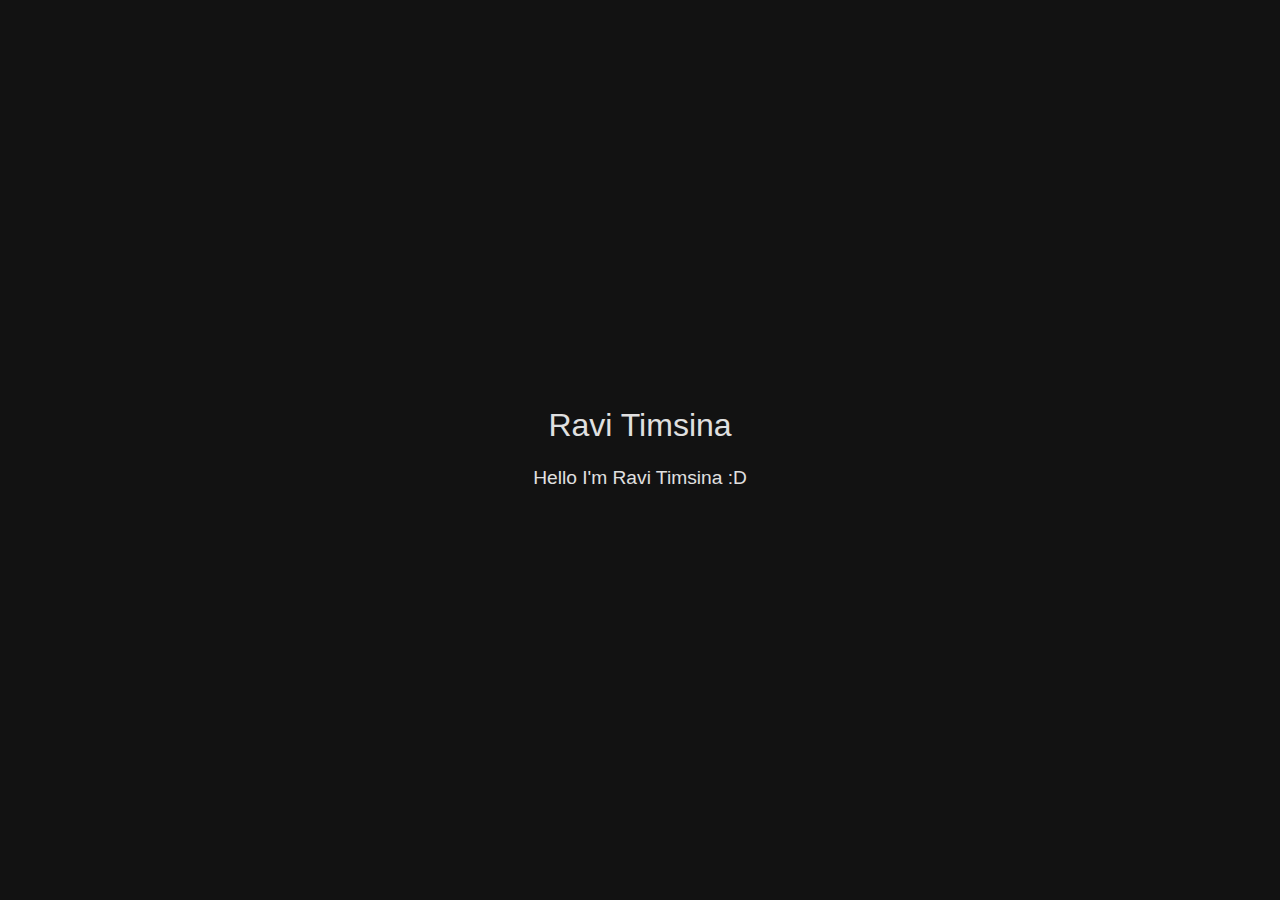
==== index.html @ bb5d94d4 "Create index.html" ====
<!DOCTYPE html>
<html lang="en">
<head>
    <meta charset="UTF-8">
    <meta name="viewport" content="width=device-width, initial-scale=1.0">
    <title>Ravi Timsina</title>
    <style>
        body {
            background-color: #121212;
            color: #e0e0e0;
            font-family: Arial, sans-serif;
            text-align: center;
            margin: 0;
            padding: 0;
        }
        .container {
            display: flex;
            flex-direction: column;
            justify-content: center;
            align-items: center;
            height: 100vh;
        }
        .message {
            font-size: 2em;
            margin-bottom: 20px;
        }
        .message a {
            color: #4caf50;
            text-decoration: none;
        }
        .message a:hover {
            text-decoration: underline;
        }
        .description {
            font-size: 1.2em;
            max-width: 600px;
            line-height: 1.5;
        }
    </style>
</head>
<body>
    <div class="container">
        <div class="message">
            Ravi Timsina
        </div>
        <div class="description">
             Hello I'm Ravi Timsina :D
        </div>
    </div>
</body>
</html>
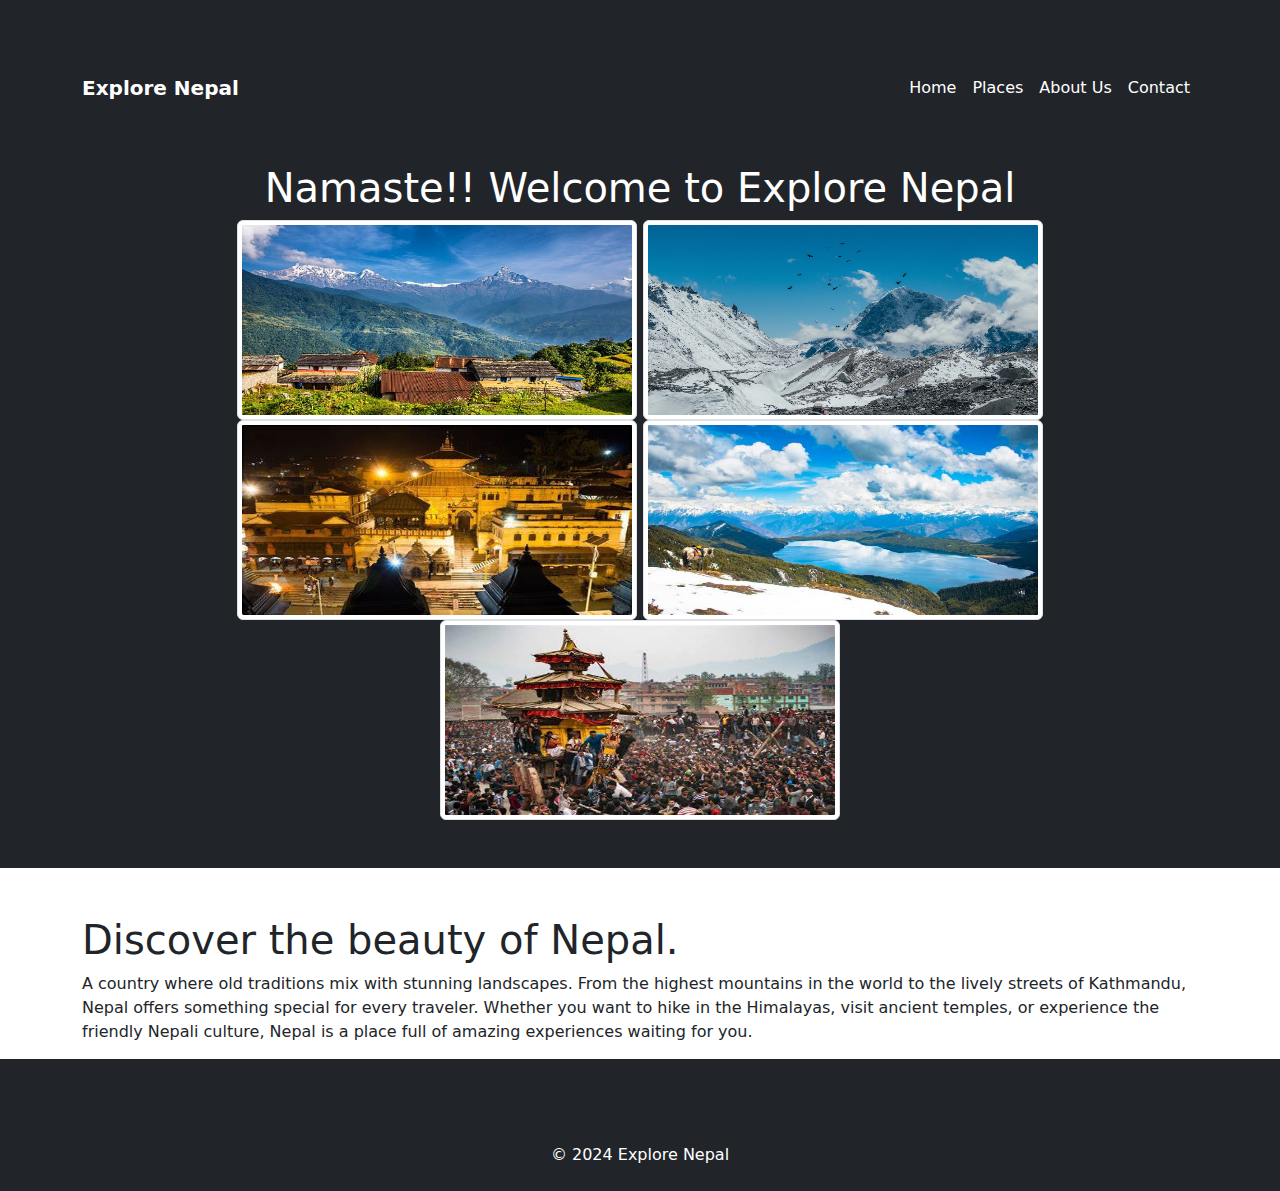
==== commit 37b1e704: "ravi" ====
--- a/index.html
+++ b/index.html
@@ -1,52 +1,68 @@
-
-<!DOCTYPE html>
-<html lang="en">
-<head>
-    <meta charset="UTF-8">
-    <meta name="viewport" content="width=device-width, initial-scale=1.0">
-    <title>Ravi Timsina</title>
-    <style>
-        body {
-            background-color: #121212;
-            color: #e0e0e0;
-            font-family: Arial, sans-serif;
-            text-align: center;
-            margin: 0;
-            padding: 0;
-        }
-        .container {
-            display: flex;
-            flex-direction: column;
-            justify-content: center;
-            align-items: center;
-            height: 100vh;
-        }
-        .message {
-            font-size: 2em;
-            margin-bottom: 20px;
-        }
-        .message a {
-            color: #4caf50;
-            text-decoration: none;
-        }
-        .message a:hover {
-            text-decoration: underline;
-        }
-        .description {
-            font-size: 1.2em;
-            max-width: 600px;
-            line-height: 1.5;
-        }
-    </style>
-</head>
-<body>
-    <div class="container">
-        <div class="message">
-            Ravi Timsina
-        </div>
-        <div class="description">
-             Hello I'm Ravi Timsina :D
-        </div>
-    </div>
-</body>
-</html>
+<!DOCTYPE html>
+<html lang="en">
+<head>
+    <meta charset="UTF-8">
+    <meta name="viewport" content="width=device-width, initial-scale=1.0">
+    <title>Explore Nepal - Home</title>
+    <meta name="description" content="Welcome to Explore Nepal - Discover the beauty of Nepal.">
+    <link href="https://cdn.jsdelivr.net/npm/bootstrap@5.3.0/dist/css/bootstrap.min.css" rel="stylesheet">
+    <link rel="stylesheet" href="styles.css">
+</head>
+<body>
+    
+    <nav class="navbar navbar-expand-lg navbar-dark bg-dark fixed-top">
+        <div class="container">
+            <a class="navbar-brand" href="index.html">Explore Nepal</a>
+            <button class="navbar-toggler" type="button" data-bs-toggle="collapse" data-bs-target="#navbarNav" aria-controls="navbarNav" aria-expanded="false" aria-label="Toggle navigation">
+                <span class="navbar-toggler-icon"></span>
+            </button>
+            <div class="collapse navbar-collapse" id="navbarNav">
+                <ul class="navbar-nav ms-auto">
+                    <li class="nav-item">
+                        <a class="nav-link active" aria-current="page" href="index.html">Home</a>
+                    </li>
+                    <li class="nav-item">
+                        <a class="nav-link" href="places.html">Places</a>
+                    </li>
+                    <li class="nav-item">
+                        <a class="nav-link" href="about.html">About Us</a>
+                    </li>
+                    <li class="nav-item">
+                        <a class="nav-link" href="contact.html">Contact</a>
+                    </li>
+                </ul>
+            </div>
+        </div>
+    </nav>
+	
+	
+    <header class="bg-dark text-white text-center py-5">
+        <div class="container">
+                         
+		           <h1>Namaste!! Welcome to Explore Nepal</h1>
+
+<img src="Images/village.jpg" class="img-thumbnail" style="width: 400px; height: 200px;">
+<img src="Images/everest.jpg" class="img-thumbnail" style="width: 400px; height: 200px;">
+<img src="Images/pashupatinath.jpeg" class="img-thumbnail" style="width: 400px; height: 200px;">
+<img src="Images/rara.jpeg" class="img-thumbnail" style="width: 400px; height: 200px;">
+<img src="Images/jatra.jpeg" class="img-thumbnail" style="width: 400px; height: 200px;">
+ </div>
+    </header>
+    <div class="container mt-5">
+            <h1>Discover the beauty of Nepal.</h1>
+        <p>
+A country where old traditions mix with stunning landscapes. 
+From the highest mountains in the world to the lively streets of Kathmandu, Nepal offers
+ something special for every traveler. Whether you want to hike in the Himalayas, visit
+ ancient temples, or experience the friendly Nepali culture, Nepal is a place full of
+ amazing experiences waiting for you.</p>
+    </div>
+    <!-- Footer -->
+    <footer class="text-center py-4 bg-dark text-white">
+        <div class="container">
+            &copy; 2024 Explore Nepal
+        </div>
+    </footer>
+    <script src="https://cdn.jsdelivr.net/npm/bootstrap@5.3.0/dist/js/bootstrap.bundle.min.js"></script>
+</body>
+</html>
--- a/styles.css
+++ b/styles.css
@@ -0,0 +1,55 @@
+body {
+    padding-top: 56px; 
+}
+
+.navbar-brand {
+    font-weight: bold;
+}
+
+.navbar-nav .nav-link {
+    color: #ffffff; 
+}
+
+.container {
+    margin-top: 60px; 
+}
+
+footer {
+    background-color: #343a40; 
+    color: #ffffff; 
+    padding: 20px 0; 
+    text-align: center; 
+}
+
+p {
+    margin-bottom: 15px; 
+}
+
+ul.no-bullets {
+    list-style-type: none; 
+    padding: 0; 
+    margin: 0; 
+}
+
+/
+.img-equal {
+    width: 100%;
+    height: auto;
+    max-width: 100%;
+    display: block;
+}
+
+.image-container {
+    width: 100%;
+    height: 300px; 
+    overflow: hidden;
+    display: flex;
+    justify-content: center;
+    align-items: center;
+}
+
+.image-container img {
+    width: 100%;
+    height: 100%;
+    object-fit: cover;
+}
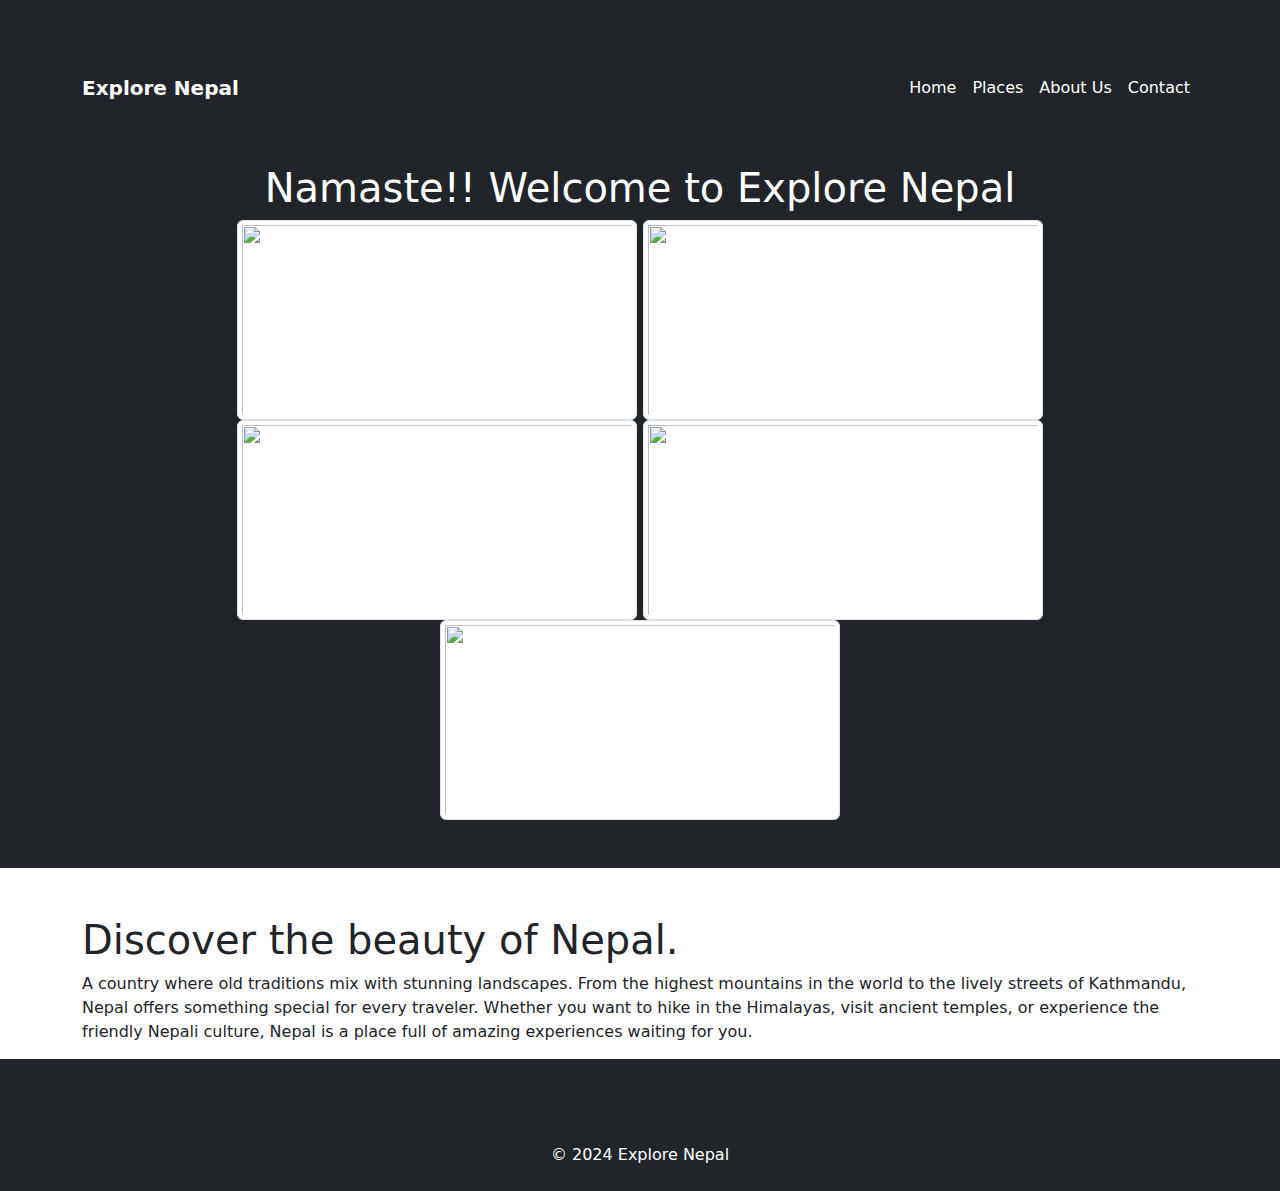
==== commit c11be292: "Update index.html" ====
--- a/index.html
+++ b/index.html
@@ -25,7 +25,7 @@
                         <a class="nav-link" href="places.html">Places</a>
                     </li>
                     <li class="nav-item">
-                        <a class="nav-link" href="about.html">About Us</a>
+                        <a class="nav-link" href="About.html">About Us</a>
                     </li>
                     <li class="nav-item">
                         <a class="nav-link" href="contact.html">Contact</a>
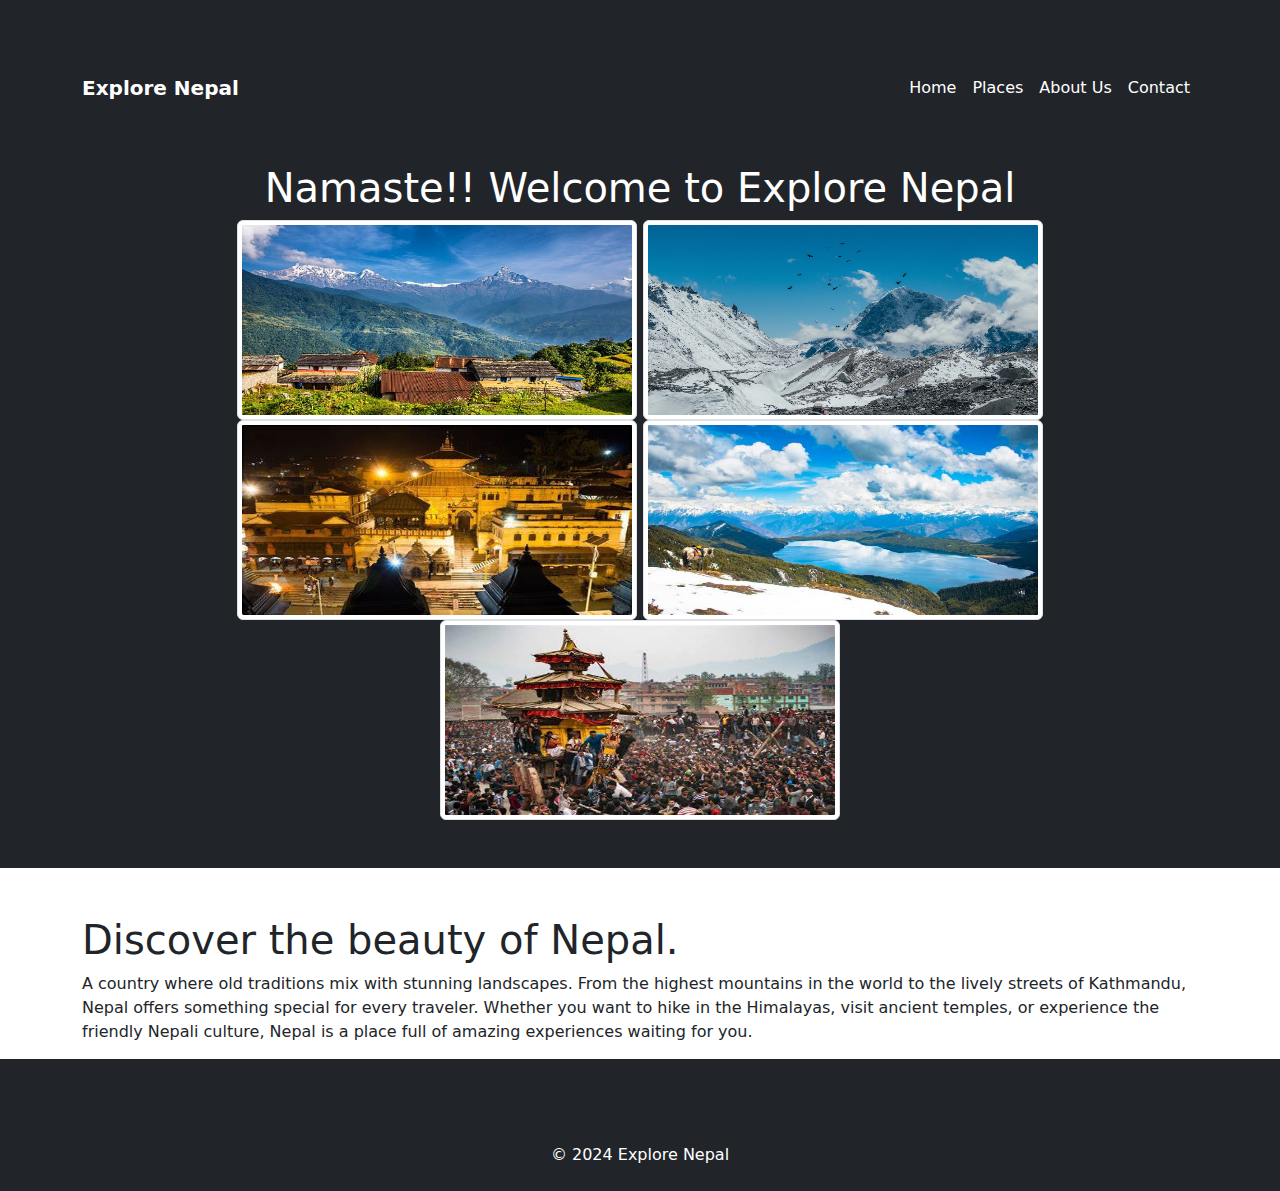
==== commit f272b35b: "Merged remote changes and restored local files" ====
--- a/index.html
+++ b/index.html
@@ -1,68 +1,68 @@
-<!DOCTYPE html>
-<html lang="en">
-<head>
-    <meta charset="UTF-8">
-    <meta name="viewport" content="width=device-width, initial-scale=1.0">
-    <title>Explore Nepal - Home</title>
-    <meta name="description" content="Welcome to Explore Nepal - Discover the beauty of Nepal.">
-    <link href="https://cdn.jsdelivr.net/npm/bootstrap@5.3.0/dist/css/bootstrap.min.css" rel="stylesheet">
-    <link rel="stylesheet" href="styles.css">
-</head>
-<body>
-    
-    <nav class="navbar navbar-expand-lg navbar-dark bg-dark fixed-top">
-        <div class="container">
-            <a class="navbar-brand" href="index.html">Explore Nepal</a>
-            <button class="navbar-toggler" type="button" data-bs-toggle="collapse" data-bs-target="#navbarNav" aria-controls="navbarNav" aria-expanded="false" aria-label="Toggle navigation">
-                <span class="navbar-toggler-icon"></span>
-            </button>
-            <div class="collapse navbar-collapse" id="navbarNav">
-                <ul class="navbar-nav ms-auto">
-                    <li class="nav-item">
-                        <a class="nav-link active" aria-current="page" href="index.html">Home</a>
-                    </li>
-                    <li class="nav-item">
-                        <a class="nav-link" href="places.html">Places</a>
-                    </li>
-                    <li class="nav-item">
-                        <a class="nav-link" href="About.html">About Us</a>
-                    </li>
-                    <li class="nav-item">
-                        <a class="nav-link" href="contact.html">Contact</a>
-                    </li>
-                </ul>
-            </div>
-        </div>
-    </nav>
-	
-	
-    <header class="bg-dark text-white text-center py-5">
-        <div class="container">
-                         
-		           <h1>Namaste!! Welcome to Explore Nepal</h1>
-
-<img src="Images/village.jpg" class="img-thumbnail" style="width: 400px; height: 200px;">
-<img src="Images/everest.jpg" class="img-thumbnail" style="width: 400px; height: 200px;">
-<img src="Images/pashupatinath.jpeg" class="img-thumbnail" style="width: 400px; height: 200px;">
-<img src="Images/rara.jpeg" class="img-thumbnail" style="width: 400px; height: 200px;">
-<img src="Images/jatra.jpeg" class="img-thumbnail" style="width: 400px; height: 200px;">
- </div>
-    </header>
-    <div class="container mt-5">
-            <h1>Discover the beauty of Nepal.</h1>
-        <p>
-A country where old traditions mix with stunning landscapes. 
-From the highest mountains in the world to the lively streets of Kathmandu, Nepal offers
- something special for every traveler. Whether you want to hike in the Himalayas, visit
- ancient temples, or experience the friendly Nepali culture, Nepal is a place full of
- amazing experiences waiting for you.</p>
-    </div>
-    <!-- Footer -->
-    <footer class="text-center py-4 bg-dark text-white">
-        <div class="container">
-            &copy; 2024 Explore Nepal
-        </div>
-    </footer>
-    <script src="https://cdn.jsdelivr.net/npm/bootstrap@5.3.0/dist/js/bootstrap.bundle.min.js"></script>
-</body>
-</html>
+<!DOCTYPE html>
+<html lang="en">
+<head>
+    <meta charset="UTF-8">
+    <meta name="viewport" content="width=device-width, initial-scale=1.0">
+    <title>Explore Nepal - Home</title>
+    <meta name="description" content="Welcome to Explore Nepal - Discover the beauty of Nepal.">
+    <link href="https://cdn.jsdelivr.net/npm/bootstrap@5.3.0/dist/css/bootstrap.min.css" rel="stylesheet">
+    <link rel="stylesheet" href="styles.css">
+</head>
+<body>
+    
+    <nav class="navbar navbar-expand-lg navbar-dark bg-dark fixed-top">
+        <div class="container">
+            <a class="navbar-brand" href="index.html">Explore Nepal</a>
+            <button class="navbar-toggler" type="button" data-bs-toggle="collapse" data-bs-target="#navbarNav" aria-controls="navbarNav" aria-expanded="false" aria-label="Toggle navigation">
+                <span class="navbar-toggler-icon"></span>
+            </button>
+            <div class="collapse navbar-collapse" id="navbarNav">
+                <ul class="navbar-nav ms-auto">
+                    <li class="nav-item">
+                        <a class="nav-link active" aria-current="page" href="index.html">Home</a>
+                    </li>
+                    <li class="nav-item">
+                        <a class="nav-link" href="places.html">Places</a>
+                    </li>
+                    <li class="nav-item">
+                        <a class="nav-link" href="about.html">About Us</a>
+                    </li>
+                    <li class="nav-item">
+                        <a class="nav-link" href="contact.html">Contact</a>
+                    </li>
+                </ul>
+            </div>
+        </div>
+    </nav>
+	
+	
+    <header class="bg-dark text-white text-center py-5">
+        <div class="container">
+                         
+		           <h1>Namaste!! Welcome to Explore Nepal</h1>
+
+<img src="Images/village.jpg" class="img-thumbnail" style="width: 400px; height: 200px;">
+<img src="Images/everest.jpg" class="img-thumbnail" style="width: 400px; height: 200px;">
+<img src="Images/pashupatinath.jpeg" class="img-thumbnail" style="width: 400px; height: 200px;">
+<img src="Images/rara.jpeg" class="img-thumbnail" style="width: 400px; height: 200px;">
+<img src="Images/jatra.jpeg" class="img-thumbnail" style="width: 400px; height: 200px;">
+ </div>
+    </header>
+    <div class="container mt-5">
+            <h1>Discover the beauty of Nepal.</h1>
+        <p>
+A country where old traditions mix with stunning landscapes. 
+From the highest mountains in the world to the lively streets of Kathmandu, Nepal offers
+ something special for every traveler. Whether you want to hike in the Himalayas, visit
+ ancient temples, or experience the friendly Nepali culture, Nepal is a place full of
+ amazing experiences waiting for you.</p>
+    </div>
+    <!-- Footer -->
+    <footer class="text-center py-4 bg-dark text-white">
+        <div class="container">
+            &copy; 2024 Explore Nepal
+        </div>
+    </footer>
+    <script src="https://cdn.jsdelivr.net/npm/bootstrap@5.3.0/dist/js/bootstrap.bundle.min.js"></script>
+</body>
+</html>
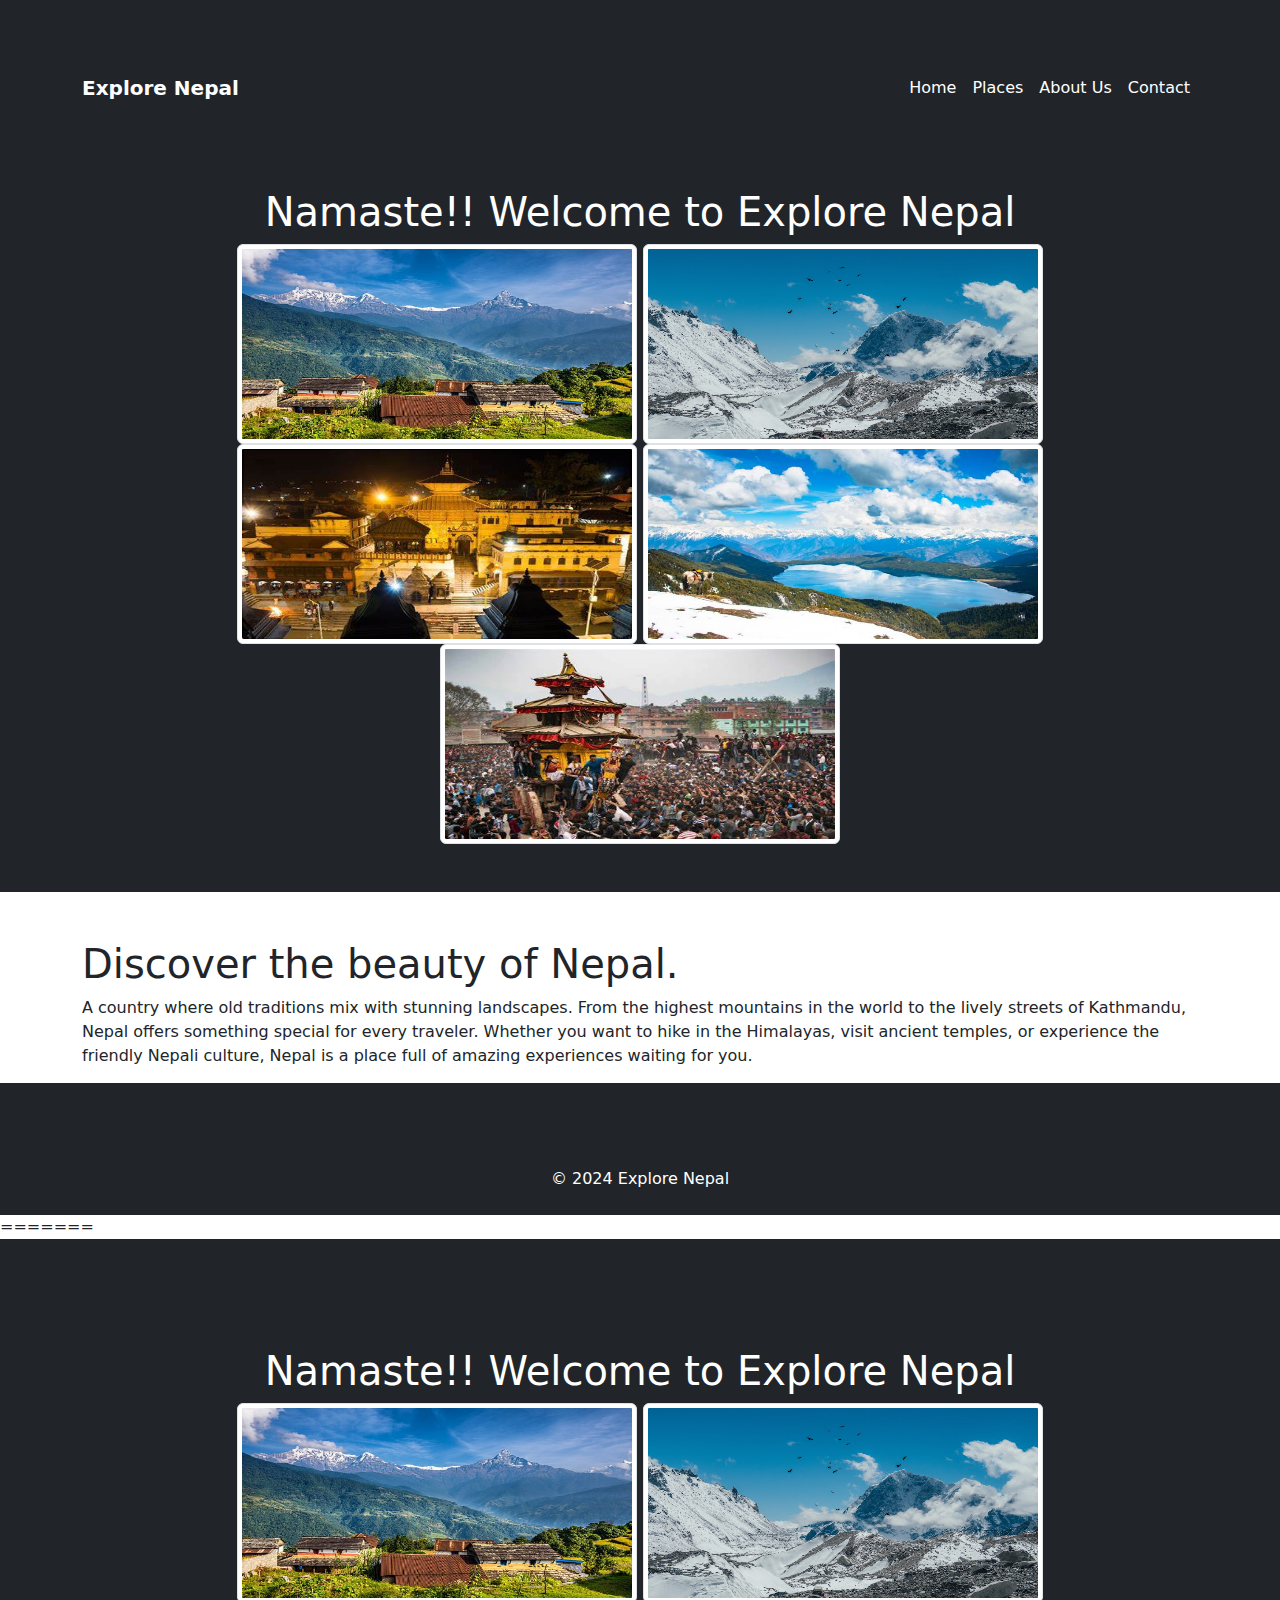
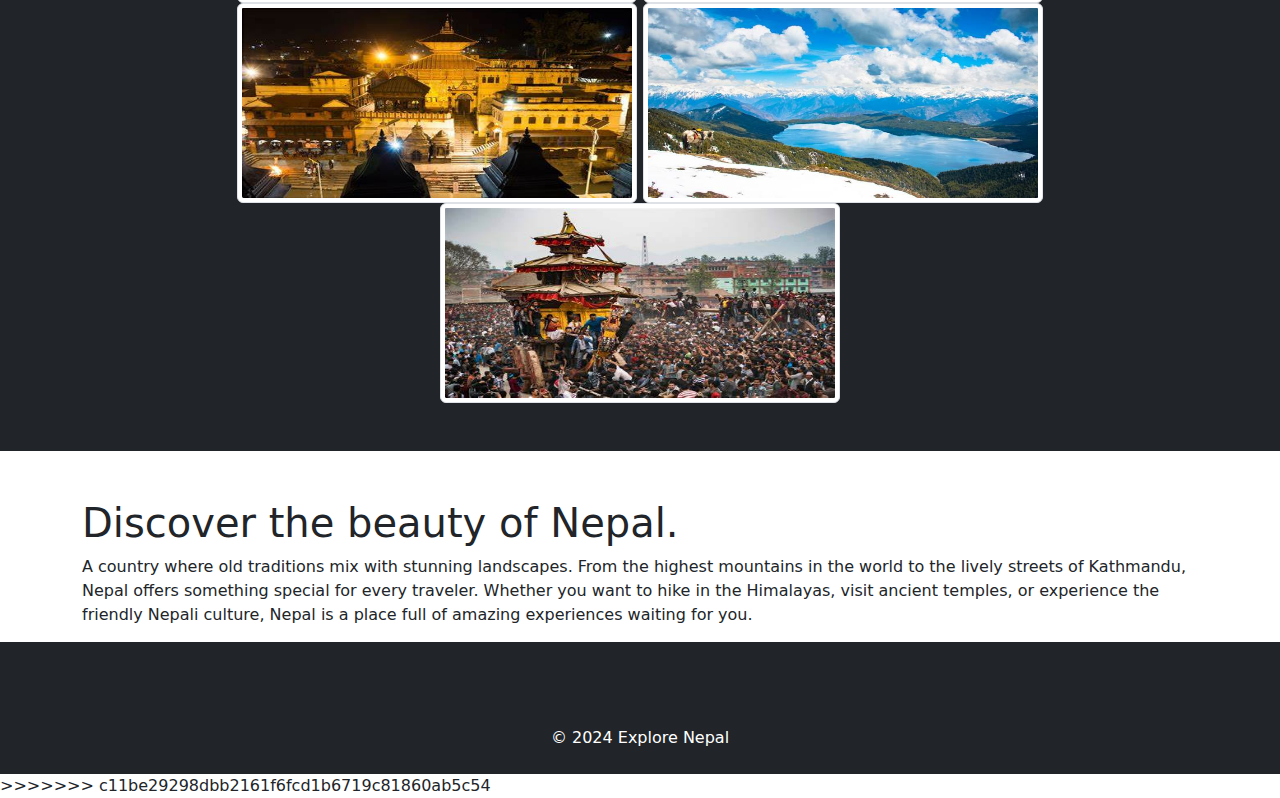
==== commit 341d5b87: "ok" ====
--- a/index.html
+++ b/index.html
@@ -1,3 +1,4 @@
+<<<<<<< HEAD
 <!DOCTYPE html>
 <html lang="en">
 <head>
@@ -66,3 +67,73 @@
     <script src="https://cdn.jsdelivr.net/npm/bootstrap@5.3.0/dist/js/bootstrap.bundle.min.js"></script>
 </body>
 </html>
+=======
+<!DOCTYPE html>
+<html lang="en">
+<head>
+    <meta charset="UTF-8">
+    <meta name="viewport" content="width=device-width, initial-scale=1.0">
+    <title>Explore Nepal - Home</title>
+    <meta name="description" content="Welcome to Explore Nepal - Discover the beauty of Nepal.">
+    <link href="https://cdn.jsdelivr.net/npm/bootstrap@5.3.0/dist/css/bootstrap.min.css" rel="stylesheet">
+    <link rel="stylesheet" href="styles.css">
+</head>
+<body>
+    
+    <nav class="navbar navbar-expand-lg navbar-dark bg-dark fixed-top">
+        <div class="container">
+            <a class="navbar-brand" href="index.html">Explore Nepal</a>
+            <button class="navbar-toggler" type="button" data-bs-toggle="collapse" data-bs-target="#navbarNav" aria-controls="navbarNav" aria-expanded="false" aria-label="Toggle navigation">
+                <span class="navbar-toggler-icon"></span>
+            </button>
+            <div class="collapse navbar-collapse" id="navbarNav">
+                <ul class="navbar-nav ms-auto">
+                    <li class="nav-item">
+                        <a class="nav-link active" aria-current="page" href="index.html">Home</a>
+                    </li>
+                    <li class="nav-item">
+                        <a class="nav-link" href="places.html">Places</a>
+                    </li>
+                    <li class="nav-item">
+                        <a class="nav-link" href="About.html">About Us</a>
+                    </li>
+                    <li class="nav-item">
+                        <a class="nav-link" href="contact.html">Contact</a>
+                    </li>
+                </ul>
+            </div>
+        </div>
+    </nav>
+	
+	
+    <header class="bg-dark text-white text-center py-5">
+        <div class="container">
+                         
+		           <h1>Namaste!! Welcome to Explore Nepal</h1>
+
+<img src="Images/village.jpg" class="img-thumbnail" style="width: 400px; height: 200px;">
+<img src="Images/everest.jpg" class="img-thumbnail" style="width: 400px; height: 200px;">
+<img src="Images/pashupatinath.jpeg" class="img-thumbnail" style="width: 400px; height: 200px;">
+<img src="Images/rara.jpeg" class="img-thumbnail" style="width: 400px; height: 200px;">
+<img src="Images/jatra.jpeg" class="img-thumbnail" style="width: 400px; height: 200px;">
+ </div>
+    </header>
+    <div class="container mt-5">
+            <h1>Discover the beauty of Nepal.</h1>
+        <p>
+A country where old traditions mix with stunning landscapes. 
+From the highest mountains in the world to the lively streets of Kathmandu, Nepal offers
+ something special for every traveler. Whether you want to hike in the Himalayas, visit
+ ancient temples, or experience the friendly Nepali culture, Nepal is a place full of
+ amazing experiences waiting for you.</p>
+    </div>
+    <!-- Footer -->
+    <footer class="text-center py-4 bg-dark text-white">
+        <div class="container">
+            &copy; 2024 Explore Nepal
+        </div>
+    </footer>
+    <script src="https://cdn.jsdelivr.net/npm/bootstrap@5.3.0/dist/js/bootstrap.bundle.min.js"></script>
+</body>
+</html>
+>>>>>>> c11be29298dbb2161f6fcd1b6719c81860ab5c54
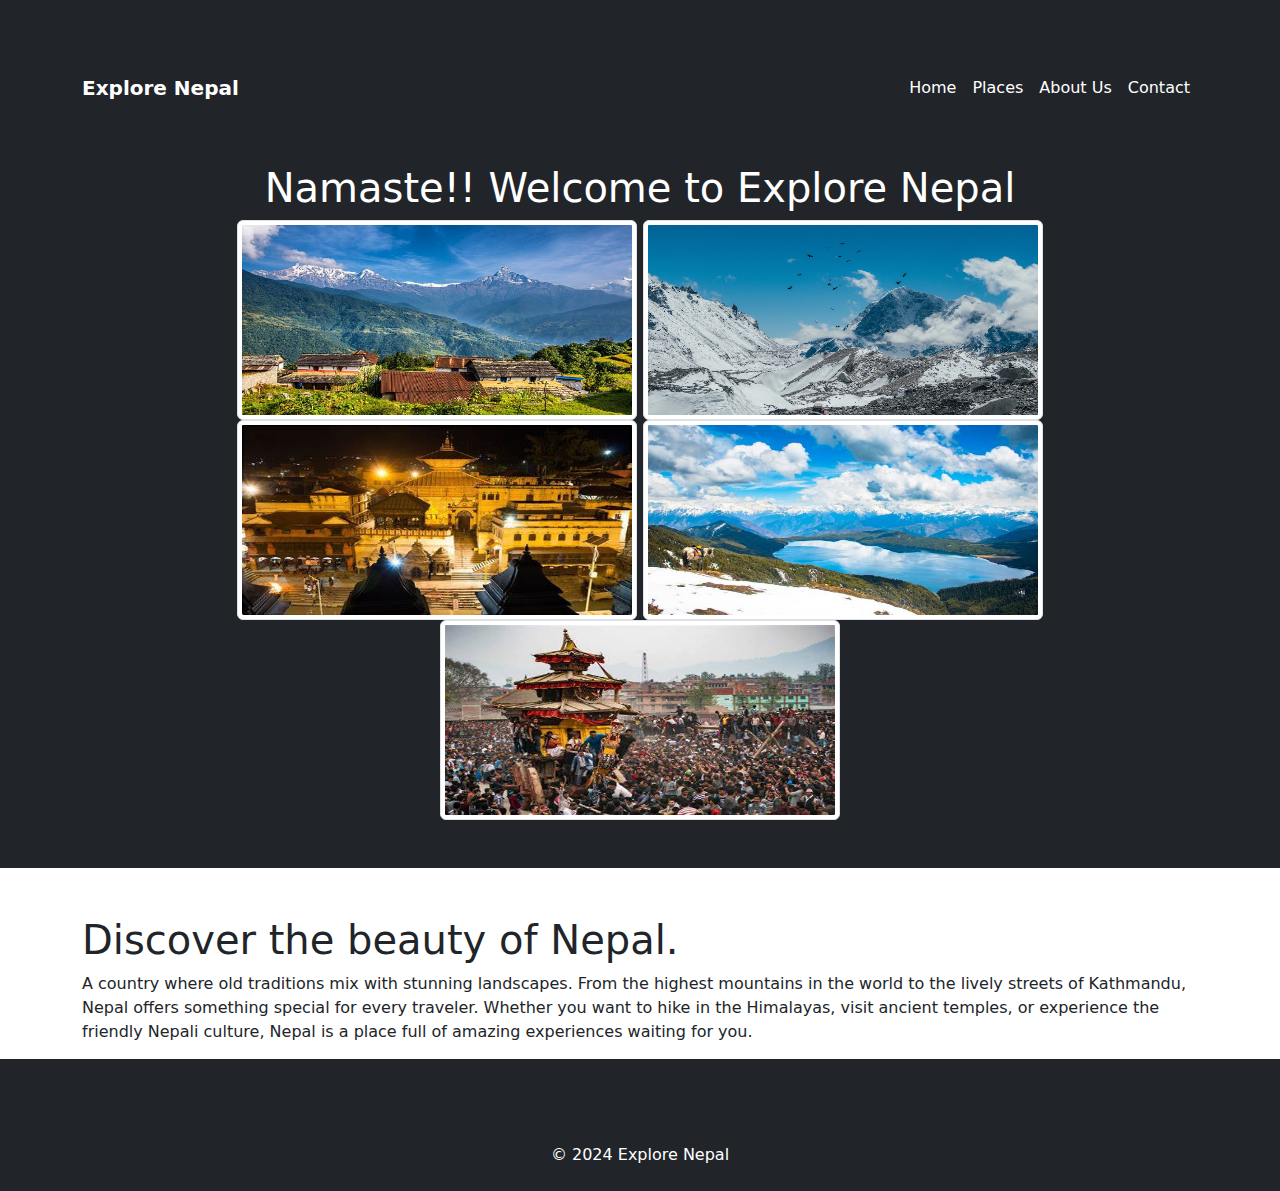
==== commit 62ad26c0: "Home Page" ====
--- a/index.html
+++ b/index.html
@@ -1,4 +1,4 @@
-<<<<<<< HEAD
+
 <!DOCTYPE html>
 <html lang="en">
 <head>
@@ -67,73 +67,3 @@
     <script src="https://cdn.jsdelivr.net/npm/bootstrap@5.3.0/dist/js/bootstrap.bundle.min.js"></script>
 </body>
 </html>
-=======
-<!DOCTYPE html>
-<html lang="en">
-<head>
-    <meta charset="UTF-8">
-    <meta name="viewport" content="width=device-width, initial-scale=1.0">
-    <title>Explore Nepal - Home</title>
-    <meta name="description" content="Welcome to Explore Nepal - Discover the beauty of Nepal.">
-    <link href="https://cdn.jsdelivr.net/npm/bootstrap@5.3.0/dist/css/bootstrap.min.css" rel="stylesheet">
-    <link rel="stylesheet" href="styles.css">
-</head>
-<body>
-    
-    <nav class="navbar navbar-expand-lg navbar-dark bg-dark fixed-top">
-        <div class="container">
-            <a class="navbar-brand" href="index.html">Explore Nepal</a>
-            <button class="navbar-toggler" type="button" data-bs-toggle="collapse" data-bs-target="#navbarNav" aria-controls="navbarNav" aria-expanded="false" aria-label="Toggle navigation">
-                <span class="navbar-toggler-icon"></span>
-            </button>
-            <div class="collapse navbar-collapse" id="navbarNav">
-                <ul class="navbar-nav ms-auto">
-                    <li class="nav-item">
-                        <a class="nav-link active" aria-current="page" href="index.html">Home</a>
-                    </li>
-                    <li class="nav-item">
-                        <a class="nav-link" href="places.html">Places</a>
-                    </li>
-                    <li class="nav-item">
-                        <a class="nav-link" href="About.html">About Us</a>
-                    </li>
-                    <li class="nav-item">
-                        <a class="nav-link" href="contact.html">Contact</a>
-                    </li>
-                </ul>
-            </div>
-        </div>
-    </nav>
-	
-	
-    <header class="bg-dark text-white text-center py-5">
-        <div class="container">
-                         
-		           <h1>Namaste!! Welcome to Explore Nepal</h1>
-
-<img src="Images/village.jpg" class="img-thumbnail" style="width: 400px; height: 200px;">
-<img src="Images/everest.jpg" class="img-thumbnail" style="width: 400px; height: 200px;">
-<img src="Images/pashupatinath.jpeg" class="img-thumbnail" style="width: 400px; height: 200px;">
-<img src="Images/rara.jpeg" class="img-thumbnail" style="width: 400px; height: 200px;">
-<img src="Images/jatra.jpeg" class="img-thumbnail" style="width: 400px; height: 200px;">
- </div>
-    </header>
-    <div class="container mt-5">
-            <h1>Discover the beauty of Nepal.</h1>
-        <p>
-A country where old traditions mix with stunning landscapes. 
-From the highest mountains in the world to the lively streets of Kathmandu, Nepal offers
- something special for every traveler. Whether you want to hike in the Himalayas, visit
- ancient temples, or experience the friendly Nepali culture, Nepal is a place full of
- amazing experiences waiting for you.</p>
-    </div>
-    <!-- Footer -->
-    <footer class="text-center py-4 bg-dark text-white">
-        <div class="container">
-            &copy; 2024 Explore Nepal
-        </div>
-    </footer>
-    <script src="https://cdn.jsdelivr.net/npm/bootstrap@5.3.0/dist/js/bootstrap.bundle.min.js"></script>
-</body>
-</html>
->>>>>>> c11be29298dbb2161f6fcd1b6719c81860ab5c54
